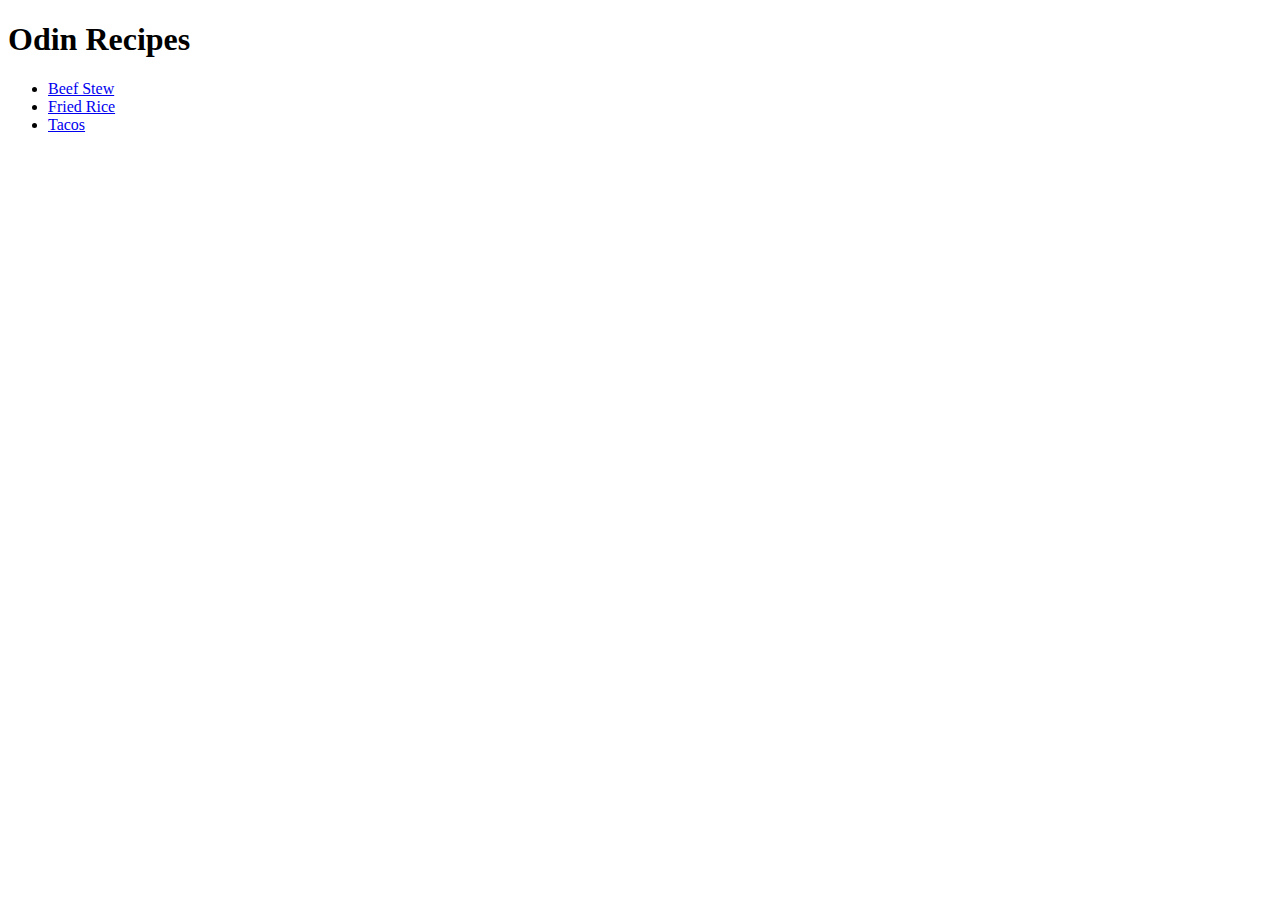
==== index.html @ 18f7963b "Establish a webpage that contains three recipes" ====
<!DOCTYPE html>
<html lang="en">
<head>
    <meta charset="UTF-8">
    <meta name="viewport" content="width=device-width, initial-scale=1.0">
    <title>Project1 Odin Recipes</title>
</head>
<body>
    <h1>Odin Recipes</h1>
    <p>
        <ul>
            <li><a href="recipes/beef-stew.html">Beef Stew</a></li>
            <li><a href="recipes/fried-rice.html">Fried Rice</a></li>
            <li><a href="recipes/tacos.html">Tacos</a></li>
        </ul>
    </p>
    
</body>
</html>
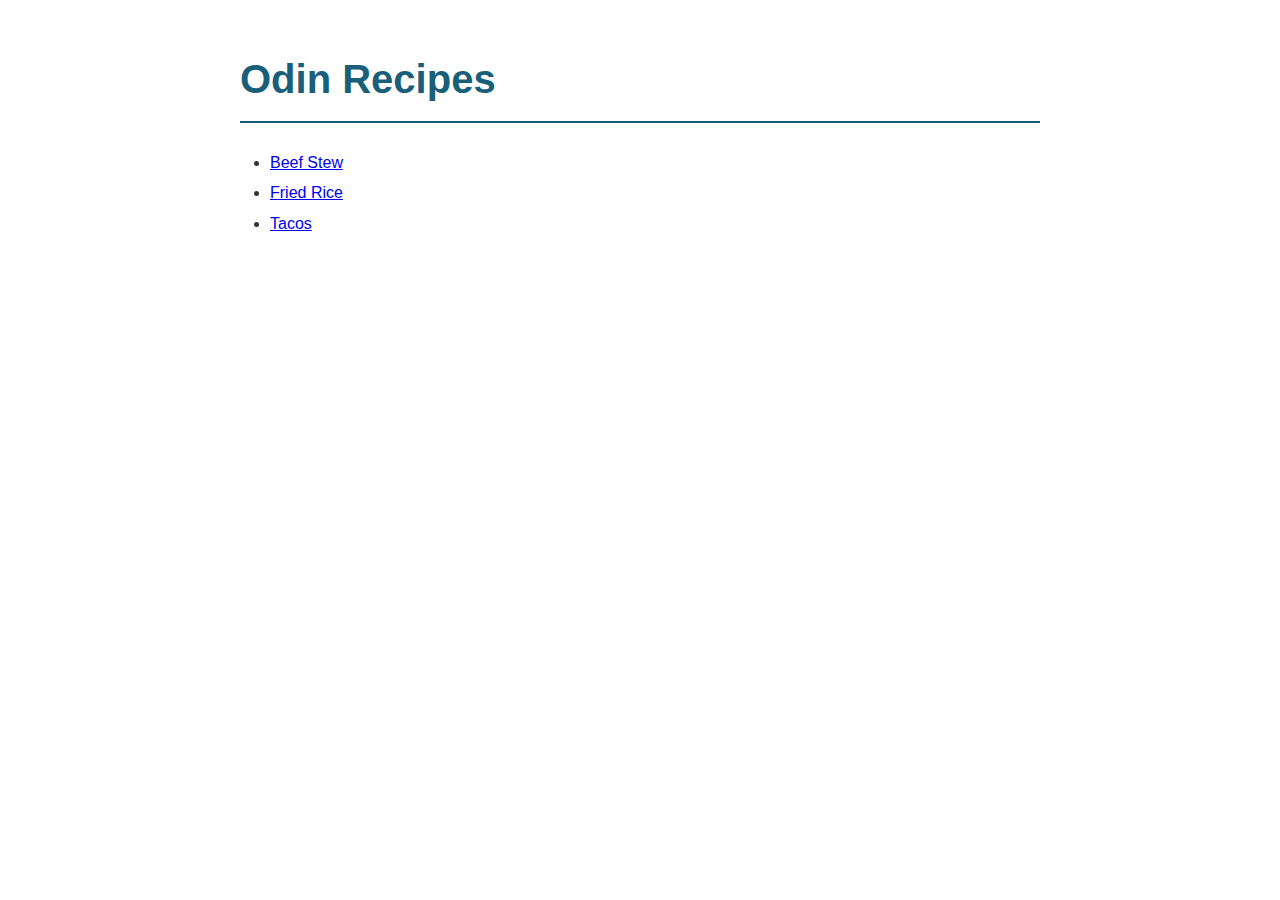
==== commit e00c3dbb: "Style the webpages" ====
--- a/index.html
+++ b/index.html
@@ -4,6 +4,7 @@
     <meta charset="UTF-8">
     <meta name="viewport" content="width=device-width, initial-scale=1.0">
     <title>Project1 Odin Recipes</title>
+    <link rel="stylesheet" href="styles.css">
 </head>
 <body>
     <h1>Odin Recipes</h1>
--- a/styles.css
+++ b/styles.css
@@ -0,0 +1,58 @@
+body {
+    font-family: Arial, sans-serif;
+    line-height: 1.6;
+    color: #333;
+    max-width: 800px;
+    margin: 0 auto;
+    padding: 20px;
+  }
+  
+  h1, h2, h3 {
+    color: #1a5f7a;
+  }
+  
+  h1 {
+    font-size: 2.5em;
+    border-bottom: 2px solid #1a5f7a;
+    padding-bottom: 10px;
+  }
+  
+  h2 {
+    font-size: 1.8em;
+  }
+  
+  h3 {
+    font-size: 1.3em;
+  }
+  
+  p {
+    margin-bottom: 15px;
+  }
+
+  /* list styling */
+  ul, ol {
+    margin-bottom: 15px;
+    padding-left: 30px;
+  }
+  
+  ul {
+    list-style-type: disc;
+  }
+  
+  ol {
+    list-style-type: decimal;
+  }
+  
+  li {
+    margin-bottom: 5px;
+  }
+
+  /* image styling */
+  img {
+    max-width: 100%;
+    height: auto;
+    display: block;
+    margin: 20px 0;
+    border-radius: 5px;
+    box-shadow: 0 0 10px rgba(0, 0, 0, 0.1);
+  }